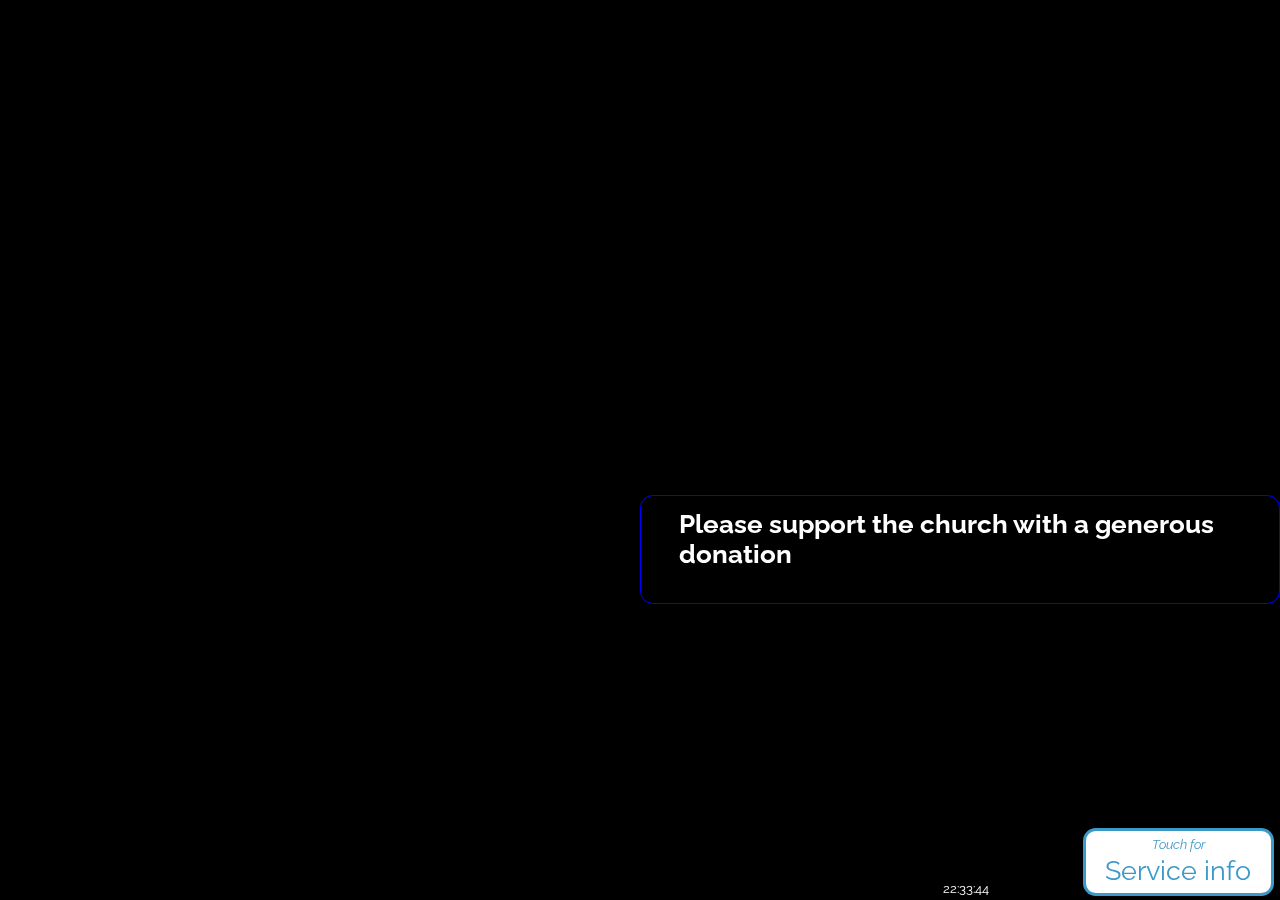
==== client/index.html @ c082b726 "display recent donations" ====
<!-- <?php header('Access-Control-Allow-Origin: *'); ?> -->
<!DOCTYPE html>
<html lang="en">

<head>
	<meta charset="utf-8" />
	<meta http-equiv="Cache-Control" content="no-cache, no-store, must-revalidate" />
	<meta http-equiv="Pragma" content="no-cache" />
	<meta http-equiv="Expires" content="0" />
	<link rel="icon" type="image/png" href="img/logo.png">
	<title>Donate</title>
	<script src='js/jquery.min.js?ver=3.6.0' id='jquery-core-js'></script>

	<script type="text/javascript">
		!function (T, l, y) { var S = T.location, k = "script", D = "connectionString", C = "ingestionendpoint", I = "disableExceptionTracking", E = "ai.device.", b = "toLowerCase", w = "crossOrigin", N = "POST", e = "appInsightsSDK", t = y.name || "appInsights"; (y.name || T[e]) && (T[e] = t); var n = T[t] || function (d) { var g = !1, f = !1, m = { initialize: !0, queue: [], sv: "5", version: 2, config: d }; function v(e, t) { var n = {}, a = "Browser"; return n[E + "id"] = a[b](), n[E + "type"] = a, n["ai.operation.name"] = S && S.pathname || "_unknown_", n["ai.internal.sdkVersion"] = "javascript:snippet_" + (m.sv || m.version), { time: function () { var e = new Date; function t(e) { var t = "" + e; return 1 === t.length && (t = "0" + t), t } return e.getUTCFullYear() + "-" + t(1 + e.getUTCMonth()) + "-" + t(e.getUTCDate()) + "T" + t(e.getUTCHours()) + ":" + t(e.getUTCMinutes()) + ":" + t(e.getUTCSeconds()) + "." + ((e.getUTCMilliseconds() / 1e3).toFixed(3) + "").slice(2, 5) + "Z" }(), name: "Microsoft.ApplicationInsights." + e.replace(/-/g, "") + "." + t, sampleRate: 100, tags: n, data: { baseData: { ver: 2 } } } } var h = d.url || y.src; if (h) { function a(e) { var t, n, a, i, r, o, s, c, u, p, l; g = !0, m.queue = [], f || (f = !0, t = h, s = function () { var e = {}, t = d.connectionString; if (t) for (var n = t.split(";"), a = 0; a < n.length; a++) { var i = n[a].split("="); 2 === i.length && (e[i[0][b]()] = i[1]) } if (!e[C]) { var r = e.endpointsuffix, o = r ? e.location : null; e[C] = "https://" + (o ? o + "." : "") + "dc." + (r || "services.visualstudio.com") } return e }(), c = s[D] || d[D] || "", u = s[C], p = u ? u + "/v2/track" : d.endpointUrl, (l = []).push((n = "SDK LOAD Failure: Failed to load Application Insights SDK script (See stack for details)", a = t, i = p, (o = (r = v(c, "Exception")).data).baseType = "ExceptionData", o.baseData.exceptions = [{ typeName: "SDKLoadFailed", message: n.replace(/\./g, "-"), hasFullStack: !1, stack: n + "\nSnippet failed to load [" + a + "] -- Telemetry is disabled\nHelp Link: https://go.microsoft.com/fwlink/?linkid=2128109\nHost: " + (S && S.pathname || "_unknown_") + "\nEndpoint: " + i, parsedStack: [] }], r)), l.push(function (e, t, n, a) { var i = v(c, "Message"), r = i.data; r.baseType = "MessageData"; var o = r.baseData; return o.message = 'AI (Internal): 99 message:"' + ("SDK LOAD Failure: Failed to load Application Insights SDK script (See stack for details) (" + n + ")").replace(/\"/g, "") + '"', o.properties = { endpoint: a }, i }(0, 0, t, p)), function (e, t) { if (JSON) { var n = T.fetch; if (n && !y.useXhr) n(t, { method: N, body: JSON.stringify(e), mode: "cors" }); else if (XMLHttpRequest) { var a = new XMLHttpRequest; a.open(N, t), a.setRequestHeader("Content-type", "application/json"), a.send(JSON.stringify(e)) } } }(l, p)) } function i(e, t) { f || setTimeout(function () { !t && m.core || a() }, 500) } var e = function () { var n = l.createElement(k); n.src = h; var e = y[w]; return !e && "" !== e || "undefined" == n[w] || (n[w] = e), n.onload = i, n.onerror = a, n.onreadystatechange = function (e, t) { "loaded" !== n.readyState && "complete" !== n.readyState || i(0, t) }, n }(); y.ld < 0 ? l.getElementsByTagName("head")[0].appendChild(e) : setTimeout(function () { l.getElementsByTagName(k)[0].parentNode.appendChild(e) }, y.ld || 0) } try { m.cookie = l.cookie } catch (p) { } function t(e) { for (; e.length;)!function (t) { m[t] = function () { var e = arguments; g || m.queue.push(function () { m[t].apply(m, e) }) } }(e.pop()) } var n = "track", r = "TrackPage", o = "TrackEvent"; t([n + "Event", n + "PageView", n + "Exception", n + "Trace", n + "DependencyData", n + "Metric", n + "PageViewPerformance", "start" + r, "stop" + r, "start" + o, "stop" + o, "addTelemetryInitializer", "setAuthenticatedUserContext", "clearAuthenticatedUserContext", "flush"]), m.SeverityLevel = { Verbose: 0, Information: 1, Warning: 2, Error: 3, Critical: 4 }; var s = (d.extensionConfig || {}).ApplicationInsightsAnalytics || {}; if (!0 !== d[I] && !0 !== s[I]) { var c = "onerror"; t(["_" + c]); var u = T[c]; T[c] = function (e, t, n, a, i) { var r = u && u(e, t, n, a, i); return !0 !== r && m["_" + c]({ message: e, url: t, lineNumber: n, columnNumber: a, error: i }), r }, d.autoExceptionInstrumented = !0 } return m }(y.cfg); function a() { y.onInit && y.onInit(n) } (T[t] = n).queue && 0 === n.queue.length ? (n.queue.push(a), n.trackPageView({})) : a() }(window, document, {
			src: "https://js.monitor.azure.com/scripts/b/ai.2.min.js", // The SDK URL Source
			// name: "appInsights", // Global SDK Instance name defaults to "appInsights" when not supplied
			// ld: 0, // Defines the load delay (in ms) before attempting to load the sdk. -1 = block page load and add to head. (default) = 0ms load after timeout,
			// useXhr: 1, // Use XHR instead of fetch to report failures (if available),
			crossOrigin: "anonymous", // When supplied this will add the provided value as the cross origin attribute on the script tag
			// onInit: null, // Once the application insights instance has loaded and initialized this callback function will be called with 1 argument -- the sdk instance (DO NOT ADD anything to the sdk.queue -- As they won't get called)
			cfg: { // Application Insights Configuration
				connectionString: "InstrumentationKey=1da5b5d1-362b-4e70-aee1-0e958fc16a18;IngestionEndpoint=https://ukwest-0.in.applicationinsights.azure.com/;LiveEndpoint=https://ukwest.livediagnostics.monitor.azure.com/"
				/* ...Other Configuration Options... */
			}
		});
	</script>

	<script src='js/client.js'></script>
	<link rel="stylesheet" type="text/css" href="css/client.css" />

</head>

<body>
	<article class="entry-content disconnected">

		<figure id="bgImage">
		</figure>

		<div id="donation-block">
			<div class="chunk button-block" id="buttonGroup">
				<div id="moneyButtons">
					<h2 id="pleaseSupport">Please support this church</h2>
					<p id="plea"></p>
					<h3>Touch to donate by using your card or phone:</h3>
					<div id="amountButtons" class="buttonSet">
						<div id="button3p" class="whiteItem" onclick="cardTerminal.donate(300)"
							oncontextmenu="cardTerminal.donate(300)">
							<span>£3</span>
						</div></a>
						<div id="button5p" class="whiteItem" onclick="cardTerminal.donate(500)"
							oncontextmenu="cardTerminal.donate(500)">
							<span>£5</span>
						</div>
						<div id="button10p" class="whiteItem" onclick="cardTerminal.donate(1000)"
							oncontextmenu="cardTerminal.donate(1000)">
							£10
						</div>
						<div id="button30p" class="whiteItem" onclick="cardTerminal.donate(3000)"
							oncontextmenu="cardTerminal.donate(3000)">
							<span>£30</span>
						</div>
					</div>
				</div>
				<div id="pleasePresent">
					<p>Please tap or insert your card
					</p>
					<div class="arrowcontainer">
						<span class="arrow right"></span>
					</div>
					<div class="buttonSet">
						<div class="whiteItem" onclick="cardTerminal.cancel()" oncontextmenu="cardTerminal.cancel()">
							<span>Cancel</span>
						</div>
					</div>
				</div>
				<div id="thankyou">
					<div class="whiteItem">
						<span>Thank you!</span>
					</div>
				</div>
				<div id="paypal">
					<div class="buttonSet" id="offline">
						<div>
							<h2>Please support the church with a generous donation </h2>
						</div>
					</div>

				</div>
				<div class="bottomLeft">
					<div id="status"></div>
					<div id="pingstatus"></div>
				</div>
				<div class="bottomRight">
					<div class="clock">
						<div id="hhmm">22:33</div>
						<div id="ss">:44</div>
					</div>
					<span id="calendarExtract"></span>
					<div class="whiteItem" id="servicesButton">
						<div style="text-align:center;width:100%;margin-top:-1vw;">
							<small><i>Touch for</i></small>
							<br />Service info
						</div>
					</div>
				</div>
			</div>
		</div>
		<div id="extraControls">
			<div id="left">
				<svg version="1.1" width="100%" height="100%" viewBox="0 0 52 102" xmlns="http://www.w3.org/2000/svg">
					<polygon points="1 50, 50 1, 50 100">
					</polygon>
				</svg>
			</div>
			<div id="pause">
				<svg version="1.1" width="100%" height="100%" viewBox="0 0 52 102" xmlns="http://www.w3.org/2000/svg">
					<polygon points="1 1, 20 1, 20 100, 1 100"></polygon>
					<polygon points="30 1, 50 1, 50 100, 30 100"></polygon>
				</svg>
			</div>
			<div id="right">
				<svg version="1.1" width="100%" height="100%" viewBox="0 0 52 102" xmlns="http://www.w3.org/2000/svg">
					<polygon points="1 1, 1 100, 50 50">
					</polygon>
				</svg>
			</div>
		</div>
		<div id="services" style="display:none">
			<img id="servicesImg" />
			<div id="servicesCalendar">
			</div>
			<div id="takings"></div>
		</div>
	</article>
</body>

</html>
---- client/css/client.css ----
@import url('https://fonts.googleapis.com/css?family=Raleway:300,400,700&display=swap');

:root {
	--buttonColor: #3c9ac9;
}

#calendarExtract {
	background-color: rgba(0, 0, 0, 0.4);
	color: white;
	font-size: 1vw;
	margin-right: 20px;
	padding: 6px;
}

.calendar td {
	padding-right: 1vw;
}

body {
	font: 3vw Raleway, sans-serif;
	background-color: black;
}

p {
	margin-block-start: 0.2em;
}

article.touch {
	cursor: none;
}

article.touch button {
	cursor: none;
}


#donation-block {
	display: flex;
	justify-content: flex-end;
	position: fixed;
	left: 50vw;
	right: 0;
	top: 55vh;
	bottom: 2vh;
}

.whiteItem {
	font-size: max(4vw, 4vh);
	padding: 0.5vw 1.5vw;
	color: var(--buttonColor);
	background-color: white;
	border-radius: 1vw;
}

#masthead,
aside,
footer {
	display: none !important;
}

#bgImage {
	position: fixed;
	top: 0;
	left: 0;
	margin: 0;
}

article.touch #bgImage {
	cursor: none;
}

article.touch .chunk {
	cursor: none;
}

#bgImage img {
	max-width: 100vw;
	max-height: 100vh;
	object-fit: contain;
}

#topHead {
	position: absolute;
	top: 10vh;
	left: 10vw;
	font-size: max(4.5vw, 4.5vh);
}

.chunk {
	position: absolute;
	color: white;
	background-color: rgba(0, 0, 0, 0.4);
	padding: 1vw 3vw 1vw 3vw;
	border-radius: 1vw;
	border: 1px blue solid;
}

h1 {
	font-size: max(4.5vw, 4.5vh);
	margin-block-start: 0;
}

h2 {
	font-size: max(2vw, 2vh);
	margin-block-start: 0;
}

h3 {
	font-size: max(1.6vw, 1.6vh);
	margin-block-start: 0;
}

#pleaseSupport {
	margin-block-end: 0;
}
#plea {
	font-size: 1.2vw;
}

.buttonSet {
	display: flex;
	justify-content: right;
	gap: 2vw;
}

#amountButtons .whiteItem:active {
	background-color: lightgray;
}

article.waiting #moneyButtons {
	opacity: 0;
}

#moneyButtons {
	transition: all 0.2s ease-in;
}

.button-block {
	font-size: max(3vw, 3vh);
}

.whiteItem {
	border-width: 3px;
	border-style: solid;
	animation: border 2s infinite alternate ease-in-out;
}

article {
	user-select: none;
}

article.pending #moneyButtons {
	display: none;
}

article.success #moneyButtons {
	display: none;
}

article.disconnected #moneyButtons {
	display: none;
}

article:not(.pending) #pleasePresent {
	display: none;
}

article:not(.success) #thankyou {
	display: none;
}

article:not(.disconnected) #paypal {
	display: none;
}

article:not(.pending) #status {
	display: none;
}

.bottomLeft {
	position: absolute;
	bottom: 10px;
	left: 10px;
	color: white;
	font-size: small;
	display: flex;
	justify-content: left;
}

@keyframes rightarrow {
	0% {
		-webkit-transform: translateX(0);
		opacity: 0.9
	}

	100% {
		-webkit-transform: translateX(-2em);
		opacity: 0.4
	}
}

@keyframes border {
	0% {
		border-color: rgba(0, 100, 200, 0.4);
	}

	100% {
		border-color: rgba(0, 100, 200, 1);
	}
}

.arrowcontainer {
	position: fixed;
	left: auto !important;
	right: 0 !important;
	top: auto !important;
	bottom: 5vh !important;
}

.arrow {
	border-color: transparent;
	border-style: solid;
	border-width: 2em 0;
	display: block;
	height: 0;
	margin: 5em auto;
	opacity: 0.4;
	text-indent: 0px;
	transform-origin: 50% 50%;
	width: 0;
}

.arrowcontainer>.right {
	animation: rightarrow 0.6s infinite alternate ease-in-out;
	border-left: 2em solid #00b6f1;
}

#bgImage img {
	position: absolute;
	top: 0;
	left: 0;
	transition: all 1s ease-in;
}

#extraControls {
	display: flex;
	justify-content: space-between;
	position: fixed;
	top: 50vh;
	left: 20px;
	width: 240px;
	background-color: rgba(255, 255, 255, 0.6);
	padding: 10px 4px;
	border-radius: 10px;
	transform-origin: bottom;
	transition: all 2s;
	--stroke-color: rgba(0,0,0,0.8);
	--background: rgba(255, 255, 255, 0);
}

#extraControls>div {
	width: 50px;
	height: 100px;
}

#extraControls svg {
	display: block;
	stroke:var(--stroke-color);
}

#extraControls svg>polygon {
	stroke-width: 3;
	fill:transparent;
}

#extraControls.paused #pause>svg>polygon {
	fill:rgba(255,255,255,0.5);
}

#extraControls button:active {
	background-color: white;
}

#extraControls:not(.show) {
	background-color: var(--background);
}

.bottomRight {
	position: fixed;
	bottom: 0.5vh;
	right: 0.5vw;
	display: flex;
	height: auto;
}

#services {
	position: fixed;
	top: 0;
	left: 0;
	height: 100vh;
	width: 100vw;
}

#services img {
	position: fixed;
	top: 0;
	left: 0;
	height: 100vh;
	width: 100vw;
	object-fit: contain;
}

#servicesButton {
	/*background-color: white;
	border-radius: 1vw;*/
	font-size: 3vh;
	/*box-shadow: 3px 3px;
	color: var(--buttonColor);
	border-color: var(--buttonColor);*/
}

#servicesCalendar {
	position: fixed;
	bottom: 3vh;
	right: 0;
	width: 48vw;
	color: white;
	font-size: 2.4vh;
}

.clock {
	background-color: rgba(0, 0, 0, 0.4);
	font-size: small;
	display: flex;
	justify-content: center;
	color: white;
	align-items: flex-end;
	padding-left: 1em;
}

.clock #ss {
	width: 6em;
}

small {
	font-size: 10pt;
}
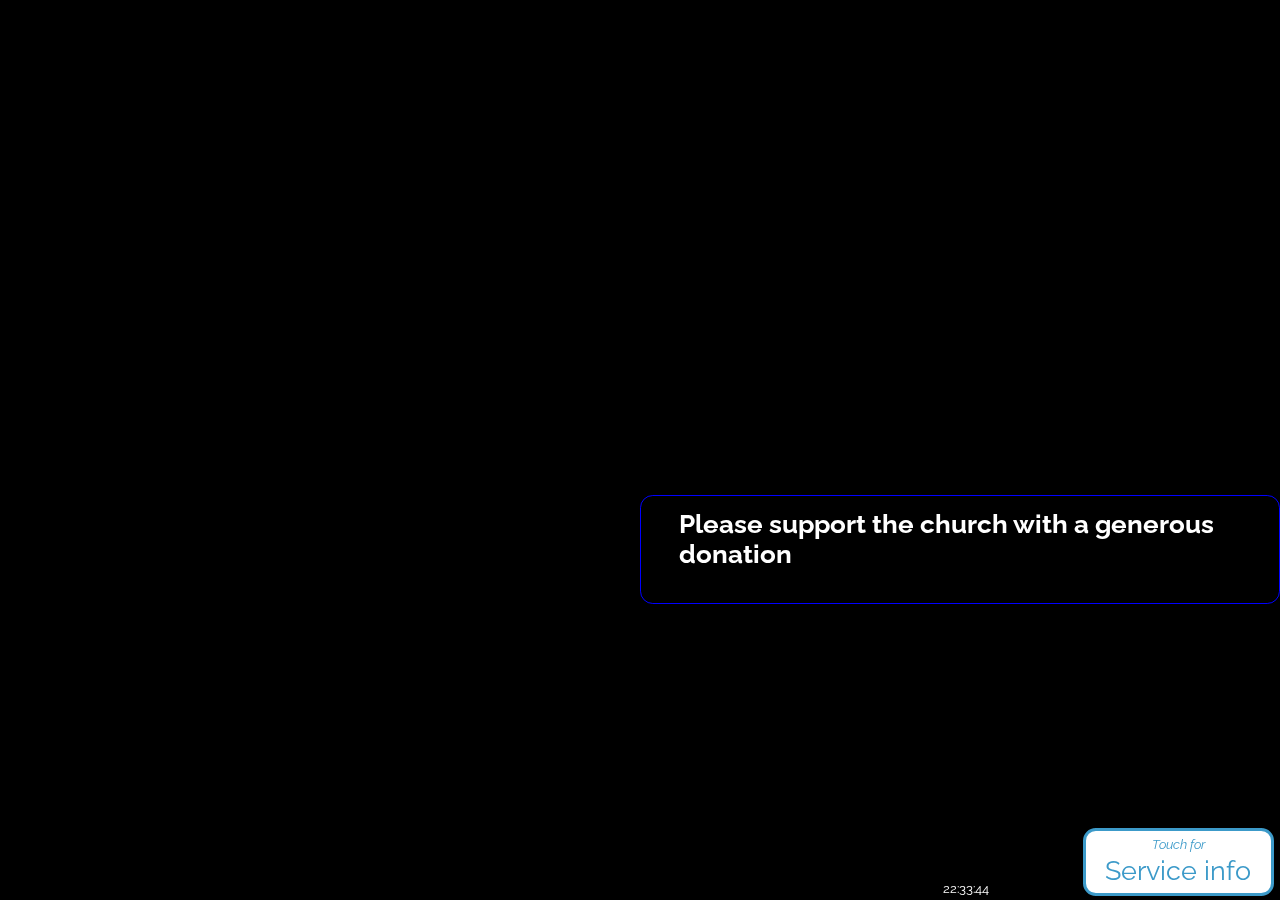
==== commit 92f055ca: "update AppInsights connection string" ====
--- a/client/index.html
+++ b/client/index.html
@@ -20,7 +20,7 @@
 			crossOrigin: "anonymous", // When supplied this will add the provided value as the cross origin attribute on the script tag
 			// onInit: null, // Once the application insights instance has loaded and initialized this callback function will be called with 1 argument -- the sdk instance (DO NOT ADD anything to the sdk.queue -- As they won't get called)
 			cfg: { // Application Insights Configuration
-				connectionString: "InstrumentationKey=1da5b5d1-362b-4e70-aee1-0e958fc16a18;IngestionEndpoint=https://ukwest-0.in.applicationinsights.azure.com/;LiveEndpoint=https://ukwest.livediagnostics.monitor.azure.com/"
+				connectionString: "InstrumentationKey=faabb1d6-db19-477d-8171-895fa935b5fa;IngestionEndpoint=https://ukwest-0.in.applicationinsights.azure.com/;LiveEndpoint=https://ukwest.livediagnostics.monitor.azure.com/"
 				/* ...Other Configuration Options... */
 			}
 		});
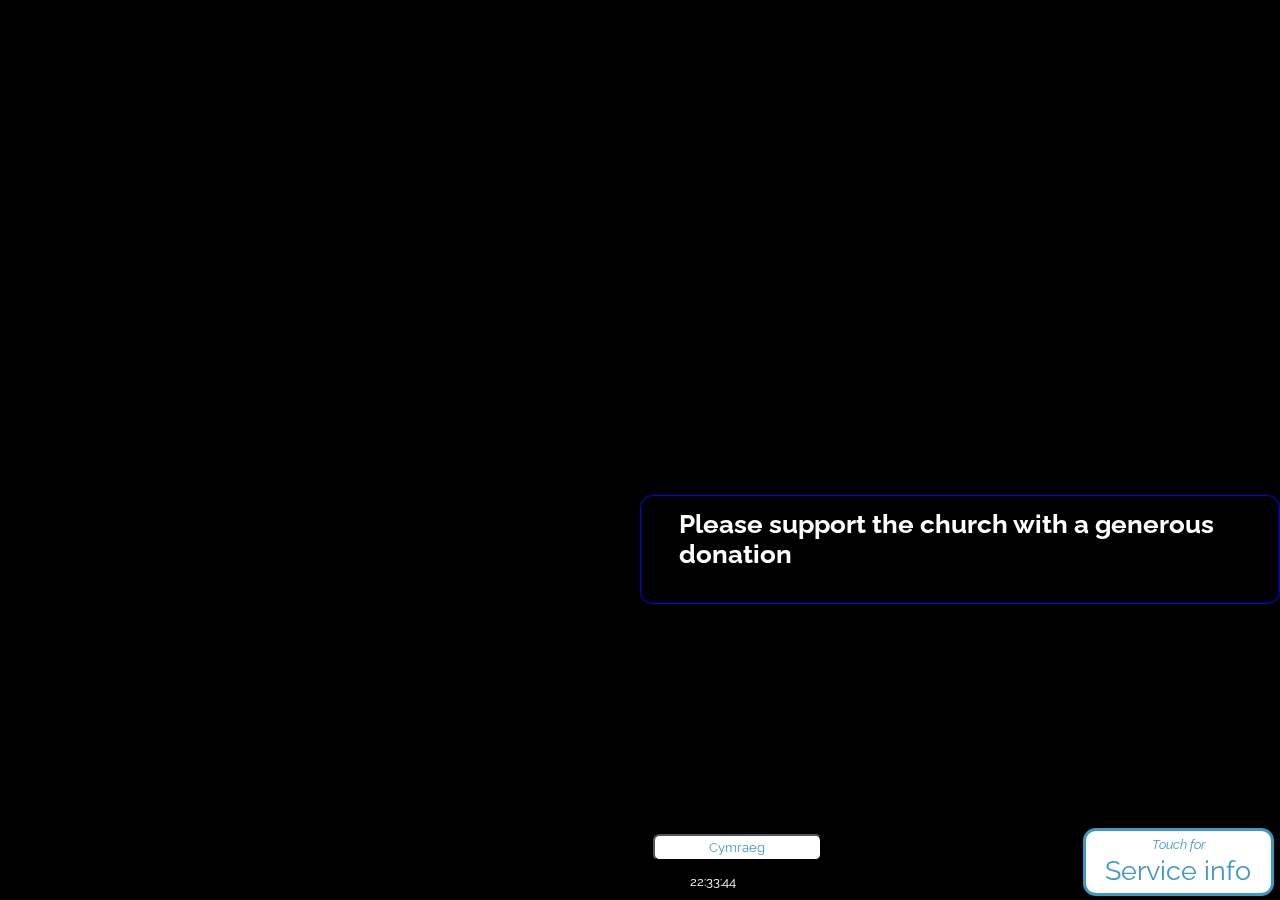
==== commit 94e09423: "cymraeg" ====
--- a/client/index.html
+++ b/client/index.html
@@ -15,10 +15,18 @@
 		!function (T, l, y) { var S = T.location, k = "script", D = "connectionString", C = "ingestionendpoint", I = "disableExceptionTracking", E = "ai.device.", b = "toLowerCase", w = "crossOrigin", N = "POST", e = "appInsightsSDK", t = y.name || "appInsights"; (y.name || T[e]) && (T[e] = t); var n = T[t] || function (d) { var g = !1, f = !1, m = { initialize: !0, queue: [], sv: "5", version: 2, config: d }; function v(e, t) { var n = {}, a = "Browser"; return n[E + "id"] = a[b](), n[E + "type"] = a, n["ai.operation.name"] = S && S.pathname || "_unknown_", n["ai.internal.sdkVersion"] = "javascript:snippet_" + (m.sv || m.version), { time: function () { var e = new Date; function t(e) { var t = "" + e; return 1 === t.length && (t = "0" + t), t } return e.getUTCFullYear() + "-" + t(1 + e.getUTCMonth()) + "-" + t(e.getUTCDate()) + "T" + t(e.getUTCHours()) + ":" + t(e.getUTCMinutes()) + ":" + t(e.getUTCSeconds()) + "." + ((e.getUTCMilliseconds() / 1e3).toFixed(3) + "").slice(2, 5) + "Z" }(), name: "Microsoft.ApplicationInsights." + e.replace(/-/g, "") + "." + t, sampleRate: 100, tags: n, data: { baseData: { ver: 2 } } } } var h = d.url || y.src; if (h) { function a(e) { var t, n, a, i, r, o, s, c, u, p, l; g = !0, m.queue = [], f || (f = !0, t = h, s = function () { var e = {}, t = d.connectionString; if (t) for (var n = t.split(";"), a = 0; a < n.length; a++) { var i = n[a].split("="); 2 === i.length && (e[i[0][b]()] = i[1]) } if (!e[C]) { var r = e.endpointsuffix, o = r ? e.location : null; e[C] = "https://" + (o ? o + "." : "") + "dc." + (r || "services.visualstudio.com") } return e }(), c = s[D] || d[D] || "", u = s[C], p = u ? u + "/v2/track" : d.endpointUrl, (l = []).push((n = "SDK LOAD Failure: Failed to load Application Insights SDK script (See stack for details)", a = t, i = p, (o = (r = v(c, "Exception")).data).baseType = "ExceptionData", o.baseData.exceptions = [{ typeName: "SDKLoadFailed", message: n.replace(/\./g, "-"), hasFullStack: !1, stack: n + "\nSnippet failed to load [" + a + "] -- Telemetry is disabled\nHelp Link: https://go.microsoft.com/fwlink/?linkid=2128109\nHost: " + (S && S.pathname || "_unknown_") + "\nEndpoint: " + i, parsedStack: [] }], r)), l.push(function (e, t, n, a) { var i = v(c, "Message"), r = i.data; r.baseType = "MessageData"; var o = r.baseData; return o.message = 'AI (Internal): 99 message:"' + ("SDK LOAD Failure: Failed to load Application Insights SDK script (See stack for details) (" + n + ")").replace(/\"/g, "") + '"', o.properties = { endpoint: a }, i }(0, 0, t, p)), function (e, t) { if (JSON) { var n = T.fetch; if (n && !y.useXhr) n(t, { method: N, body: JSON.stringify(e), mode: "cors" }); else if (XMLHttpRequest) { var a = new XMLHttpRequest; a.open(N, t), a.setRequestHeader("Content-type", "application/json"), a.send(JSON.stringify(e)) } } }(l, p)) } function i(e, t) { f || setTimeout(function () { !t && m.core || a() }, 500) } var e = function () { var n = l.createElement(k); n.src = h; var e = y[w]; return !e && "" !== e || "undefined" == n[w] || (n[w] = e), n.onload = i, n.onerror = a, n.onreadystatechange = function (e, t) { "loaded" !== n.readyState && "complete" !== n.readyState || i(0, t) }, n }(); y.ld < 0 ? l.getElementsByTagName("head")[0].appendChild(e) : setTimeout(function () { l.getElementsByTagName(k)[0].parentNode.appendChild(e) }, y.ld || 0) } try { m.cookie = l.cookie } catch (p) { } function t(e) { for (; e.length;)!function (t) { m[t] = function () { var e = arguments; g || m.queue.push(function () { m[t].apply(m, e) }) } }(e.pop()) } var n = "track", r = "TrackPage", o = "TrackEvent"; t([n + "Event", n + "PageView", n + "Exception", n + "Trace", n + "DependencyData", n + "Metric", n + "PageViewPerformance", "start" + r, "stop" + r, "start" + o, "stop" + o, "addTelemetryInitializer", "setAuthenticatedUserContext", "clearAuthenticatedUserContext", "flush"]), m.SeverityLevel = { Verbose: 0, Information: 1, Warning: 2, Error: 3, Critical: 4 }; var s = (d.extensionConfig || {}).ApplicationInsightsAnalytics || {}; if (!0 !== d[I] && !0 !== s[I]) { var c = "onerror"; t(["_" + c]); var u = T[c]; T[c] = function (e, t, n, a, i) { var r = u && u(e, t, n, a, i); return !0 !== r && m["_" + c]({ message: e, url: t, lineNumber: n, columnNumber: a, error: i }), r }, d.autoExceptionInstrumented = !0 } return m }(y.cfg); function a() { y.onInit && y.onInit(n) } (T[t] = n).queue && 0 === n.queue.length ? (n.queue.push(a), n.trackPageView({})) : a() }(window, document, {
 			src: "https://js.monitor.azure.com/scripts/b/ai.2.min.js", // The SDK URL Source
 			// name: "appInsights", // Global SDK Instance name defaults to "appInsights" when not supplied
-			// ld: 0, // Defines the load delay (in ms) before attempting to load the sdk. -1 = block page load and add to head. (default) = 0ms load after timeout,
+			// ld: 10000, // Defines the load delay (in ms) before attempting to load the sdk. -1 = block page load and add to head.  (default) = 0ms load after timeout,
 			// useXhr: 1, // Use XHR instead of fetch to report failures (if available),
 			crossOrigin: "anonymous", // When supplied this will add the provided value as the cross origin attribute on the script tag
-			// onInit: null, // Once the application insights instance has loaded and initialized this callback function will be called with 1 argument -- the sdk instance (DO NOT ADD anything to the sdk.queue -- As they won't get called)
+			onInit: (ai) => {  // onInit can be null if not used
+				ai.addTelemetryInitializer(envelope => {
+					// Suppress dependency telemetry - not necessary to report every ping:
+					if (envelope.baseType == "RemoteDependencyData") return false;
+					// Add location to non-custom telemetry:
+					// envelope["data"]["location"] = window?.configs?.location;
+					return true;
+				})
+			},
 			cfg: { // Application Insights Configuration
 				connectionString: "InstrumentationKey=faabb1d6-db19-477d-8171-895fa935b5fa;IngestionEndpoint=https://ukwest-0.in.applicationinsights.azure.com/;LiveEndpoint=https://ukwest.livediagnostics.monitor.azure.com/"
 				/* ...Other Configuration Options... */
@@ -40,9 +48,9 @@
 		<div id="donation-block">
 			<div class="chunk button-block" id="buttonGroup">
 				<div id="moneyButtons">
-					<h2 id="pleaseSupport">Please support this church</h2>
-					<p id="plea"></p>
-					<h3>Touch to donate by using your card or phone:</h3>
+					<h2 id="pleaseSupport" class="label">Please support this church</h2>
+					<p id="plea" class="label"></p>
+					<h3 class="label" id="touchToDonateLabel">Touch to donate by using your card or phone:</h3>
 					<div id="amountButtons" class="buttonSet">
 						<div id="button3p" class="whiteItem" onclick="cardTerminal.donate(300)"
 							oncontextmenu="cardTerminal.donate(300)">
@@ -63,27 +71,25 @@
 					</div>
 				</div>
 				<div id="pleasePresent">
-					<p>Please tap or insert your card
+					<p class="label" id="tapCardLabel">Please tap or insert your card
 					</p>
 					<div class="arrowcontainer">
 						<span class="arrow right"></span>
 					</div>
 					<div class="buttonSet">
 						<div class="whiteItem" onclick="cardTerminal.cancel()" oncontextmenu="cardTerminal.cancel()">
-							<span>Cancel</span>
+							<span class="label" id="cancelLabel">Cancel</span>
 						</div>
 					</div>
 				</div>
 				<div id="thankyou">
 					<div class="whiteItem">
-						<span>Thank you!</span>
+						<span class="label" id="thankyouLabel">Thank you!</span>
 					</div>
 				</div>
 				<div id="paypal">
-					<div class="buttonSet" id="offline">
-						<div>
-							<h2>Please support the church with a generous donation </h2>
-						</div>
+					<div class="buttonSet label" id="offline">
+							<h2 >Please support the church with a generous donation </h2>
 					</div>
 
 				</div>
@@ -92,15 +98,18 @@
 					<div id="pingstatus"></div>
 				</div>
 				<div class="bottomRight">
-					<div class="clock">
-						<div id="hhmm">22:33</div>
-						<div id="ss">:44</div>
+					<div id="languageClock">
+						<button onclick="languageSwitch.flip()" class="label" id="languageLabel">Cymraeg</button>
+						<div class="clock">
+							<div id="hhmm">22:33</div>
+							<div id="ss">:44</div>
+						</div>
 					</div>
 					<span id="calendarExtract"></span>
 					<div class="whiteItem" id="servicesButton">
 						<div style="text-align:center;width:100%;margin-top:-1vw;">
-							<small><i>Touch for</i></small>
-							<br />Service info
+							<small><i class="label" id="touchForLabel">Touch for</i></small>
+							<br /><span class="label" id="serviceInfoLabel">Service info</span>
 						</div>
 					</div>
 				</div>
@@ -127,9 +136,13 @@
 			</div>
 		</div>
 		<div id="services" style="display:none">
-			<img id="servicesImg" />
+			<figure id="servicesImage">
+			</figure>
 			<div id="servicesCalendar">
 			</div>
+			<button onclick="event.stopPropagation();languageSwitch.flip()"  id="servicesLanguageButton" class="label">
+				Cymraeg
+			</button>
 			<div id="takings"></div>
 		</div>
 	</article>
--- a/client/css/client.css
+++ b/client/css/client.css
@@ -288,9 +288,12 @@
 .bottomRight {
 	position: fixed;
 	bottom: 0.5vh;
+	left: 51vw;
 	right: 0.5vw;
 	display: flex;
 	height: auto;
+    justify-content: space-between;
+    align-items: stretch;
 }
 
 #services {
@@ -308,6 +311,11 @@
 	height: 100vh;
 	width: 100vw;
 	object-fit: contain;
+}
+#servicesLanguageButton {
+	position: fixed;
+	bottom: 4vh;
+	right:50vw;
 }
 
 #servicesButton {
@@ -328,6 +336,23 @@
 	font-size: 2.4vh;
 }
 
+#languageClock{
+    display: flex;
+    flex-direction: column;
+    justify-content: space-around;
+}
+#languageClock>button {/*
+    background-color: rgba(0,0,0,0.4);
+    color: white;
+    text-align: left;*/
+	
+	padding: 0.3vw 1.5vw;
+	color: var(--buttonColor);
+	background-color: white;
+	border-radius: 0.5vw;
+	font: 1vw Raleway, sans-serif;
+}
+
 .clock {
 	background-color: rgba(0, 0, 0, 0.4);
 	font-size: small;
@@ -336,6 +361,7 @@
 	color: white;
 	align-items: flex-end;
 	padding-left: 1em;
+	width: 12em;
 }
 
 .clock #ss {
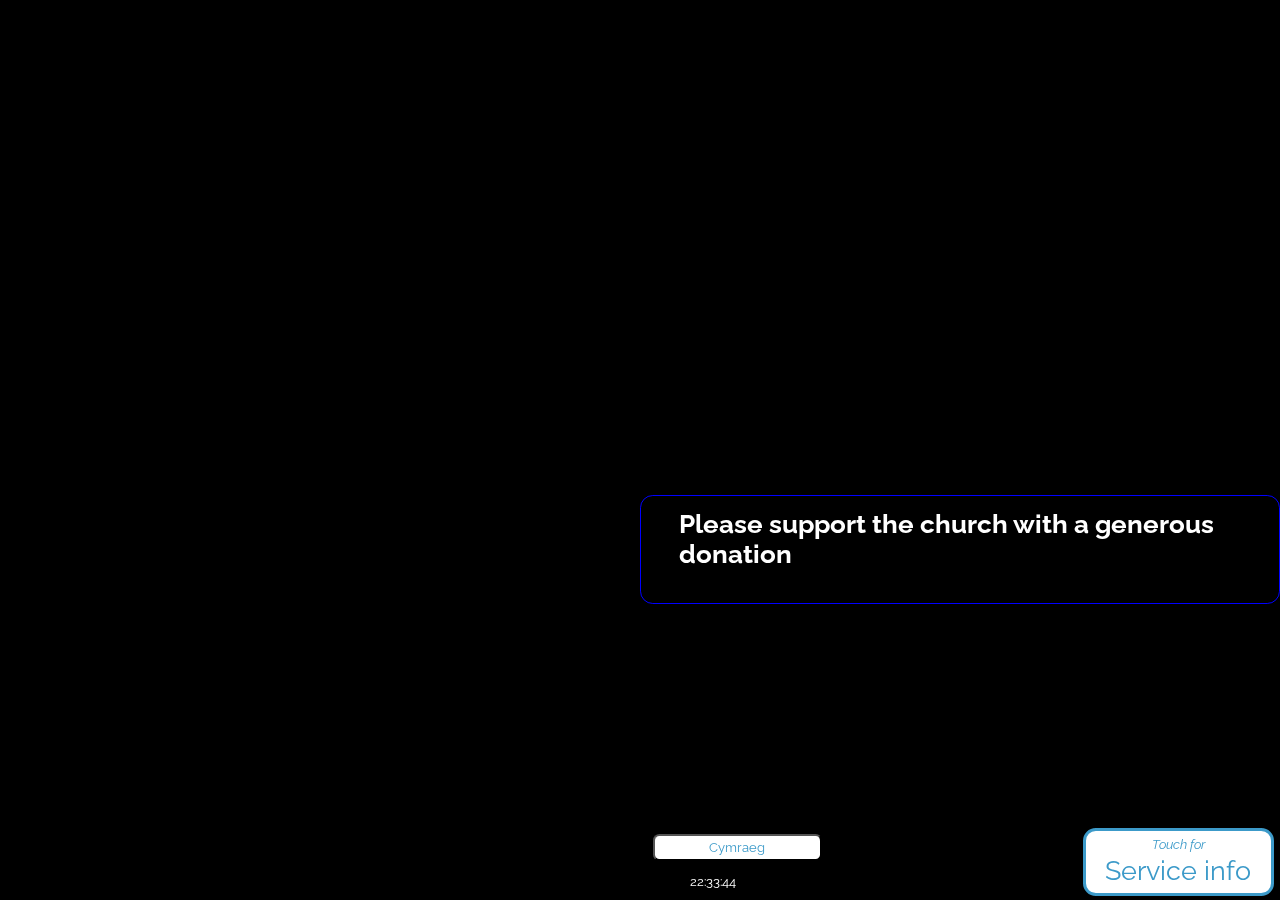
==== commit cffd9f76: "move strings to separate file" ====
--- a/client/index.html
+++ b/client/index.html
@@ -34,6 +34,7 @@
 		});
 	</script>
 
+	<script src='js/strings.js'></script>
 	<script src='js/client.js'></script>
 	<link rel="stylesheet" type="text/css" href="css/client.css" />
 
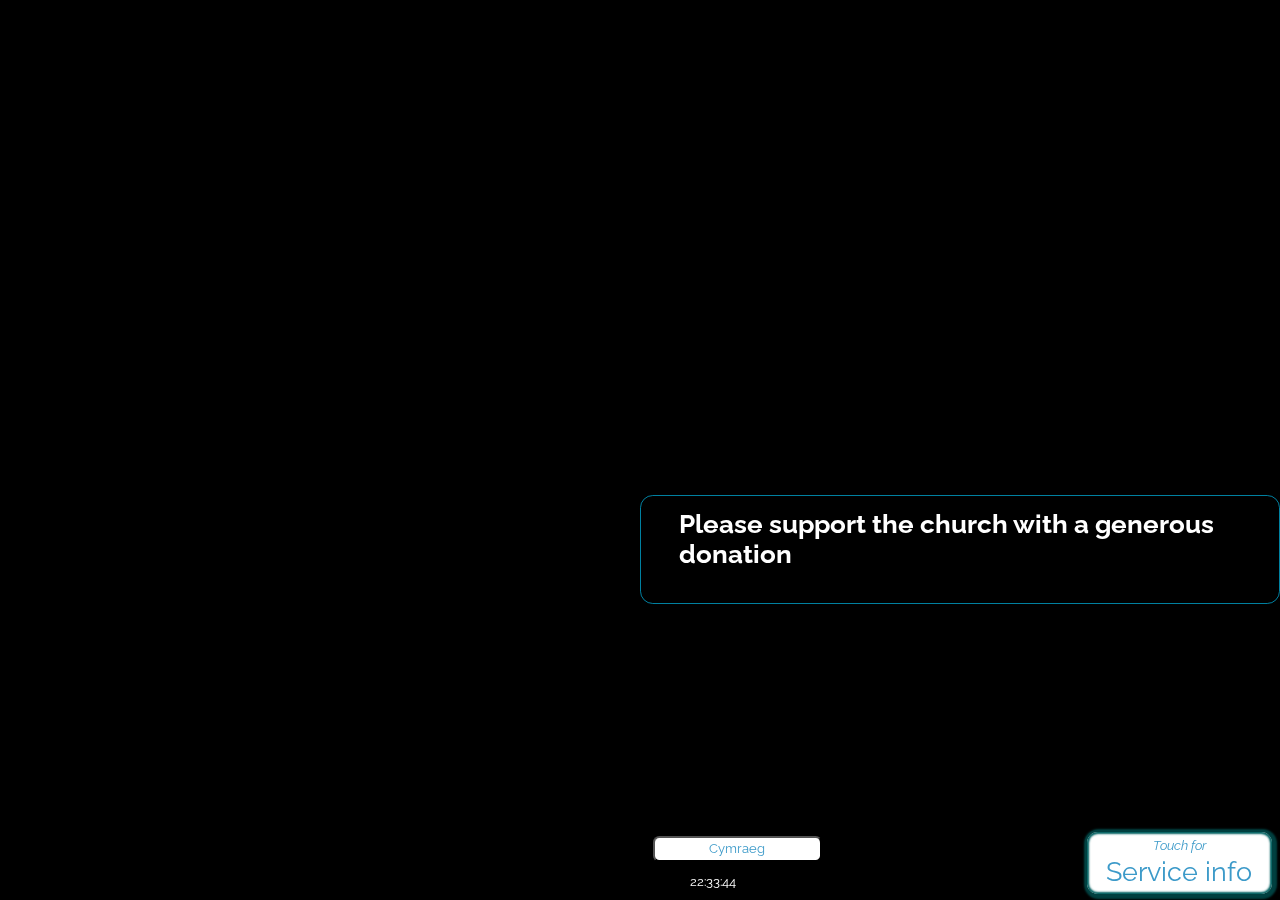
==== commit 9b1ef9b5: "add slides for st mary" ====
--- a/client/index.html
+++ b/client/index.html
@@ -136,6 +136,9 @@
 				</svg>
 			</div>
 		</div>
+		<div id="qrcode">
+
+		</div>
 		<div id="services" style="display:none">
 			<figure id="servicesImage">
 			</figure>
--- a/client/css/client.css
+++ b/client/css/client.css
@@ -92,7 +92,7 @@
 	background-color: rgba(0, 0, 0, 0.4);
 	padding: 1vw 3vw 1vw 3vw;
 	border-radius: 1vw;
-	border: 1px blue solid;
+	border: 1px #0080a0 solid;
 }
 
 h1 {
@@ -123,6 +123,10 @@
 	gap: 2vw;
 }
 
+.buttonSet .whiteItem {
+	animation: border 4s infinite alternate ease-in-out;
+}
+
 #amountButtons .whiteItem:active {
 	background-color: lightgray;
 }
@@ -140,9 +144,10 @@
 }
 
 .whiteItem {
-	border-width: 3px;
+	border-width: 2px;
+	border-color: #004040;
 	border-style: solid;
-	animation: border 2s infinite alternate ease-in-out;
+	box-shadow: 1px 1px 2px 2px #004040, 0px 0px 2px 2px #006060 inset;
 }
 
 article {
@@ -203,9 +208,11 @@
 	0% {
 		border-color: rgba(0, 100, 200, 0.4);
 	}
-
+    50% {
+		border-color: gold;
+	}
 	100% {
-		border-color: rgba(0, 100, 200, 1);
+		border-color: rgb(126, 3, 241);
 	}
 }
 
@@ -284,6 +291,11 @@
 #extraControls:not(.show) {
 	background-color: var(--background);
 }
+#qrcode {
+	display: none;
+	background-size: contain;
+	position: fixed;
+}
 
 .bottomRight {
 	position: fixed;
